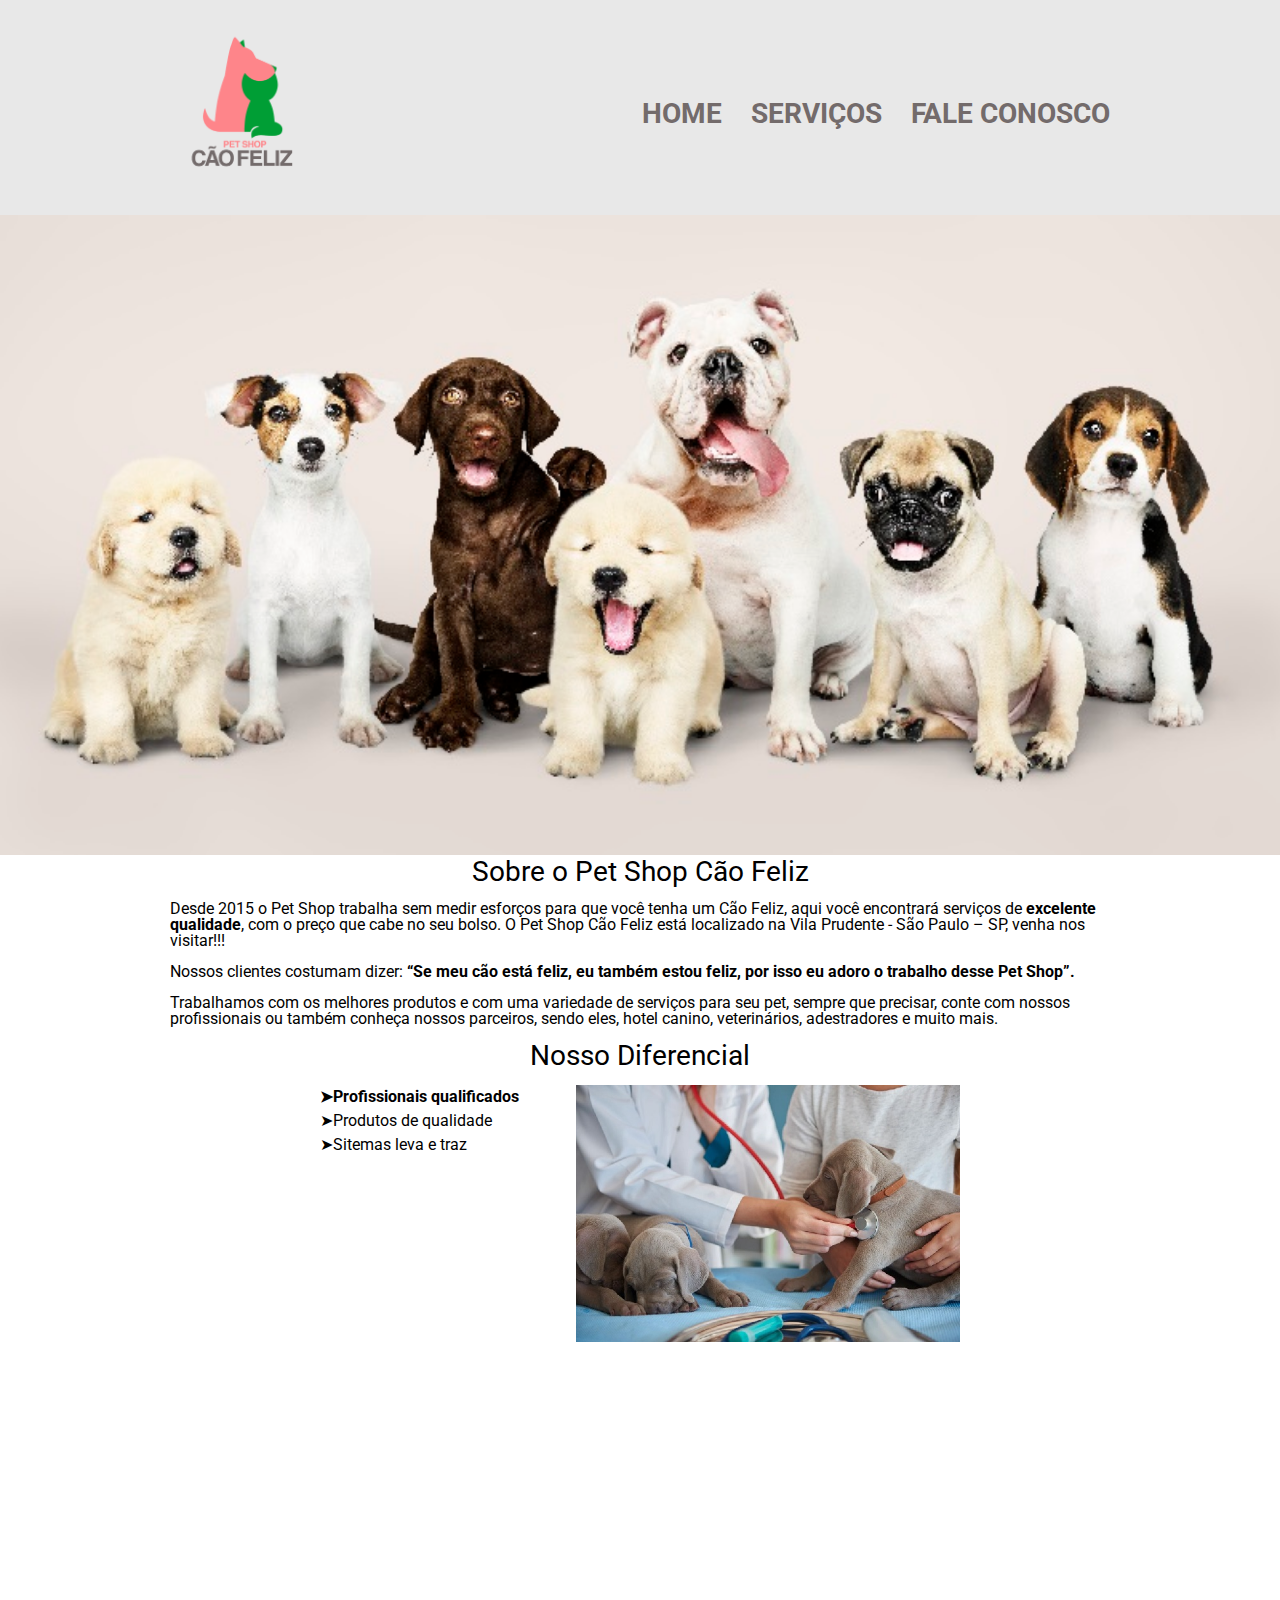
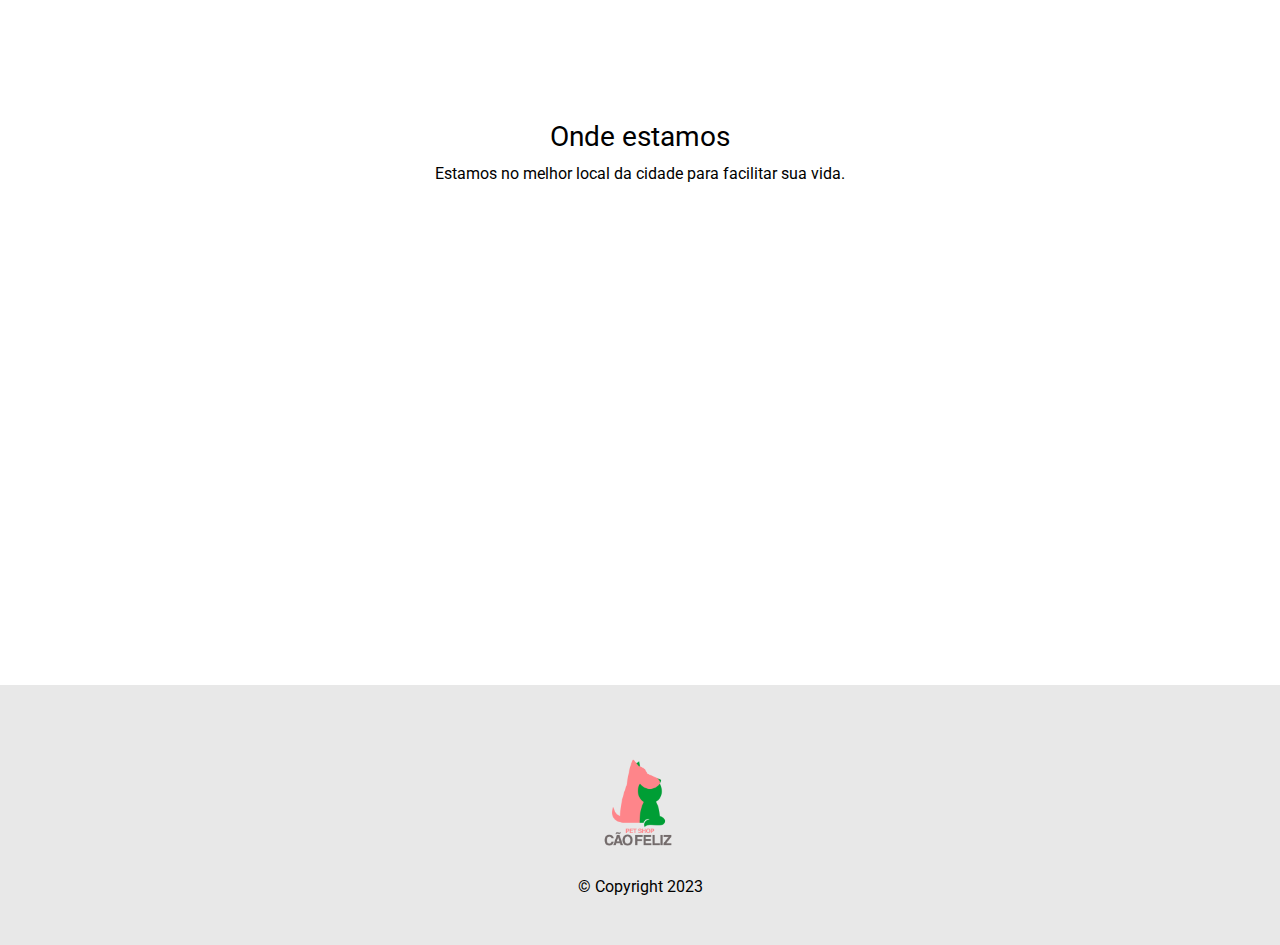
==== index.html @ 619564fd "Initial commit" ====
<!DOCTYPE html>
<html lang="pt-br">
  <head>
    <meta charset="UTF-8" />
    <meta name="viewport" content="width=device-width, initial-scale=1.0" />
    <link rel="stylesheet" href="reset.css" />
    <link rel="stylesheet" href="style.css" />
    <link rel="”stylesheet”" href="”https:fonts.gstatic.com”" />
    <link rel="preconnect" href="https://fonts.googleapis.com" />
    <link rel="preconnect" href="https://fonts.gstatic.com" crossorigin />
    <link
      href="https://fonts.googleapis.com/css2?family=Roboto:wght@300&display=swap"
      rel="stylesheet"
    />

    <title>Início - Pet Shop Cão Feliz</title>
  </head>
  <body>
    <header>
      <div class="box">
        <h1>
          <img
            width="150px"
            src="./assets/logo-pet-shop.png"
            alt="Logo do Pet Shop"
          />
        </h1>
        <nav>
          <ul>
            <li><a href="index.html">Home</a></li>
            <li><a href="servicos.html">Serviços</a></li>
            <li><a href="fale-conosco.html">Fale Conosco</a></li>
          </ul>
        </nav>
      </div>
    </header>
    <img class="destaque" src="./assets/destaque.jpg" />
    <main>
      <section class="principal">
        <h2 class="titulo-centralizado">Sobre o Pet Shop Cão Feliz</h2>
        <p>
          Desde 2015 o Pet Shop trabalha sem medir esforços para que você tenha
          um Cão Feliz, aqui você encontrará serviços de
          <strong>excelente qualidade</strong>, com o preço que cabe no seu
          bolso. O Pet Shop Cão Feliz está localizado na Vila Prudente - São
          Paulo – SP, venha nos visitar!!!
        </p>
        <p id="feedback">
          Nossos clientes costumam dizer:
          <strong>
            <em>
              “Se meu cão está feliz, eu também estou feliz, por isso eu adoro o
              trabalho desse Pet Shop”.
            </em>
          </strong>
        </p>
        <p>
          Trabalhamos com os melhores produtos e com uma variedade de serviços
          para seu pet, sempre que precisar, conte com nossos profissionais ou
          também conheça nossos parceiros, sendo eles, hotel canino,
          veterinários, adestradores e muito mais.
        </p>
      </section>
      <section class="diferencial">
        <h3 class="titulo-centralizado">Nosso Diferencial</h3>
        <div class="conteudo-diferencial">
          <ul class="lista-diferncial">
            <li class="itens">Profissionais qualificados</li>
            <li class="itens">Produtos de qualidade</li>
            <li class="itens">Sitemas leva e traz</li>
          </ul><img src="./assets/diferencial.jpg" class="imagemdiferencial" />
        </div>
        <div class="video">
          <iframe
            width="560"
            height="315"
            src="https://www.youtube.com/embed/0vutWsBoMyc?si=CyVcWeRvOJ2qDWlY"
            title="YouTube video player"
            frameborder="0"
            allow="accelerometer; autoplay; clipboard-write; encrypted-media; gyroscope; picture-in-picture; web-share"
            allowfullscreen
          ></iframe>
        </div>
      </section>
      <section class="mapa">
        <h3 class="titulo-centralizado">Onde estamos</h3>
        <p>Estamos no melhor local da cidade para facilitar sua vida.</p>
        <iframe
          src="https://www.google.com/maps/embed?pb=!1m18!1m12!1m3!1d3455.0068986060446!2d-50.15084369999999!3d-30.007958300000002!2m3!1f0!2f0!3f0!3m2!1i1024!2i768!4f13.1!3m3!1m2!1s0x951872d2ea3fbe69%3A0x73fd1d0c556432f4!2sAgropet%20Show!5e0!3m2!1spt-BR!2sbr!4v1699516138726!5m2!1spt-BR!2sbr"
          width="100%"
          height="450"
          style="border: 0"
          allowfullscreen=""
          loading="lazy"
          referrerpolicy="no-referrer-when-downgrade"
        ></iframe>
      </section>
    </main>
    <footer>
      <img
        width="100px"
        src="./assets/logo-pet-shop.png"
        alt="Logo do Pet Shop"
      />
      <p>&copy; Copyright 2023</p>
    </footer>
  </body>
</html>
---- style.css ----
body {
  font-family: 'Roboto', sans-serif;
}

header {
  background-color: #e8e8e8;
}

.box {
  width: 940px;
  position: relative;
  margin: 0 auto;
}

nav {
  position: absolute;
  top: 100px;
  right: 0;
}

nav li {
  display: inline-block;
  margin: 0 0 0 25px;
  font-size: 28px;
}

nav a {
  color: #736b6b;
  text-decoration: none;
  text-transform: uppercase;
  font-weight: bold;
}

nav a:hover {
  color: #009e35;
  text-decoration: underline;
}

.destaque {
  width: 100%;
}

.principal p {
  margin: 0 0 15px;
}

.principal strong {
  font-weight: bold;
}

.principal em {
  font-size: italic;
}

.titulo-centralizado {
  text-align: center;
  font-size: 28px;
  margin: 0 0 15px;
}

.servicos {
  width: 940px;
  margin: 0 auto;
}

.servicos li {
  display: inline-block;
  text-align: center;
  padding: 12px;
  margin: 1.5%;
  border: 2px solid #949494;
  border-radius: 10px;
}

.servicos li:hover {
  border-color: #009e35;
}

.servicos h2 {
  font-size: 25px;
  font-weight: bold;
  margin-bottom: 5px;
}

.servicos h2:hover {
  color: #009e35;
}

.servicos .descricao {
  font-size: 18px;
  margin-bottom: 5px;
}

.servicos .preco {
  font-size: 25px;
}

main {
  width: 940px;
  margin: 0 auto;
}

form {
  margin: 40px 0;
}

form label,
form legend {
  display: block;
  font-size: 20px;
  margin: 0 0 10px;
}

.input-text {
  display: block;
  margin: 0 0 20px;
  padding: 10px 25px;
  width: 50%;
}

.checkbox {
  margin: 20px 0;
}

.enviar {
  width: 40%;
  padding: 15px 0;
  background: #009e35;
  color: white;
  font-weight: bold;
  font-size: 18px;
  border: none;
  border-radius: 5px;
  cursor: pointer;
}

.enviar:hover {
  background: #fe858a;
}

table {
  margin: 20px 0 40px;
}

th {
  background: #555555;
  color: white;
  font-weight: bold;
}

th,
td {
  border: 1px solid #000000;
  padding: 8px 15px;
}

.conteudo-diferencial {
  width: 640px;
  margin: 0 auto;
}

.lista-diferncial {
  width: 40%;
  display: inline-block;
  vertical-align: top;
}

.itens {
  line-height: 1.5;
}

.itens:first-child {
  font-weight: bold;
}

.itens::before {
  content: '\27a4';
}

.imagemdiferencial {
  width: 60%;
}

.video {
  width: 560px;
  margin: 15px auto;
}

.mapa {
  padding: 30px 0;
}

.mapa p {
  margin: 0 0 20px;
  text-align: center;
}

footer {
  background-color: #e8e8e8;
  text-align: center;
  padding: 50px;
}
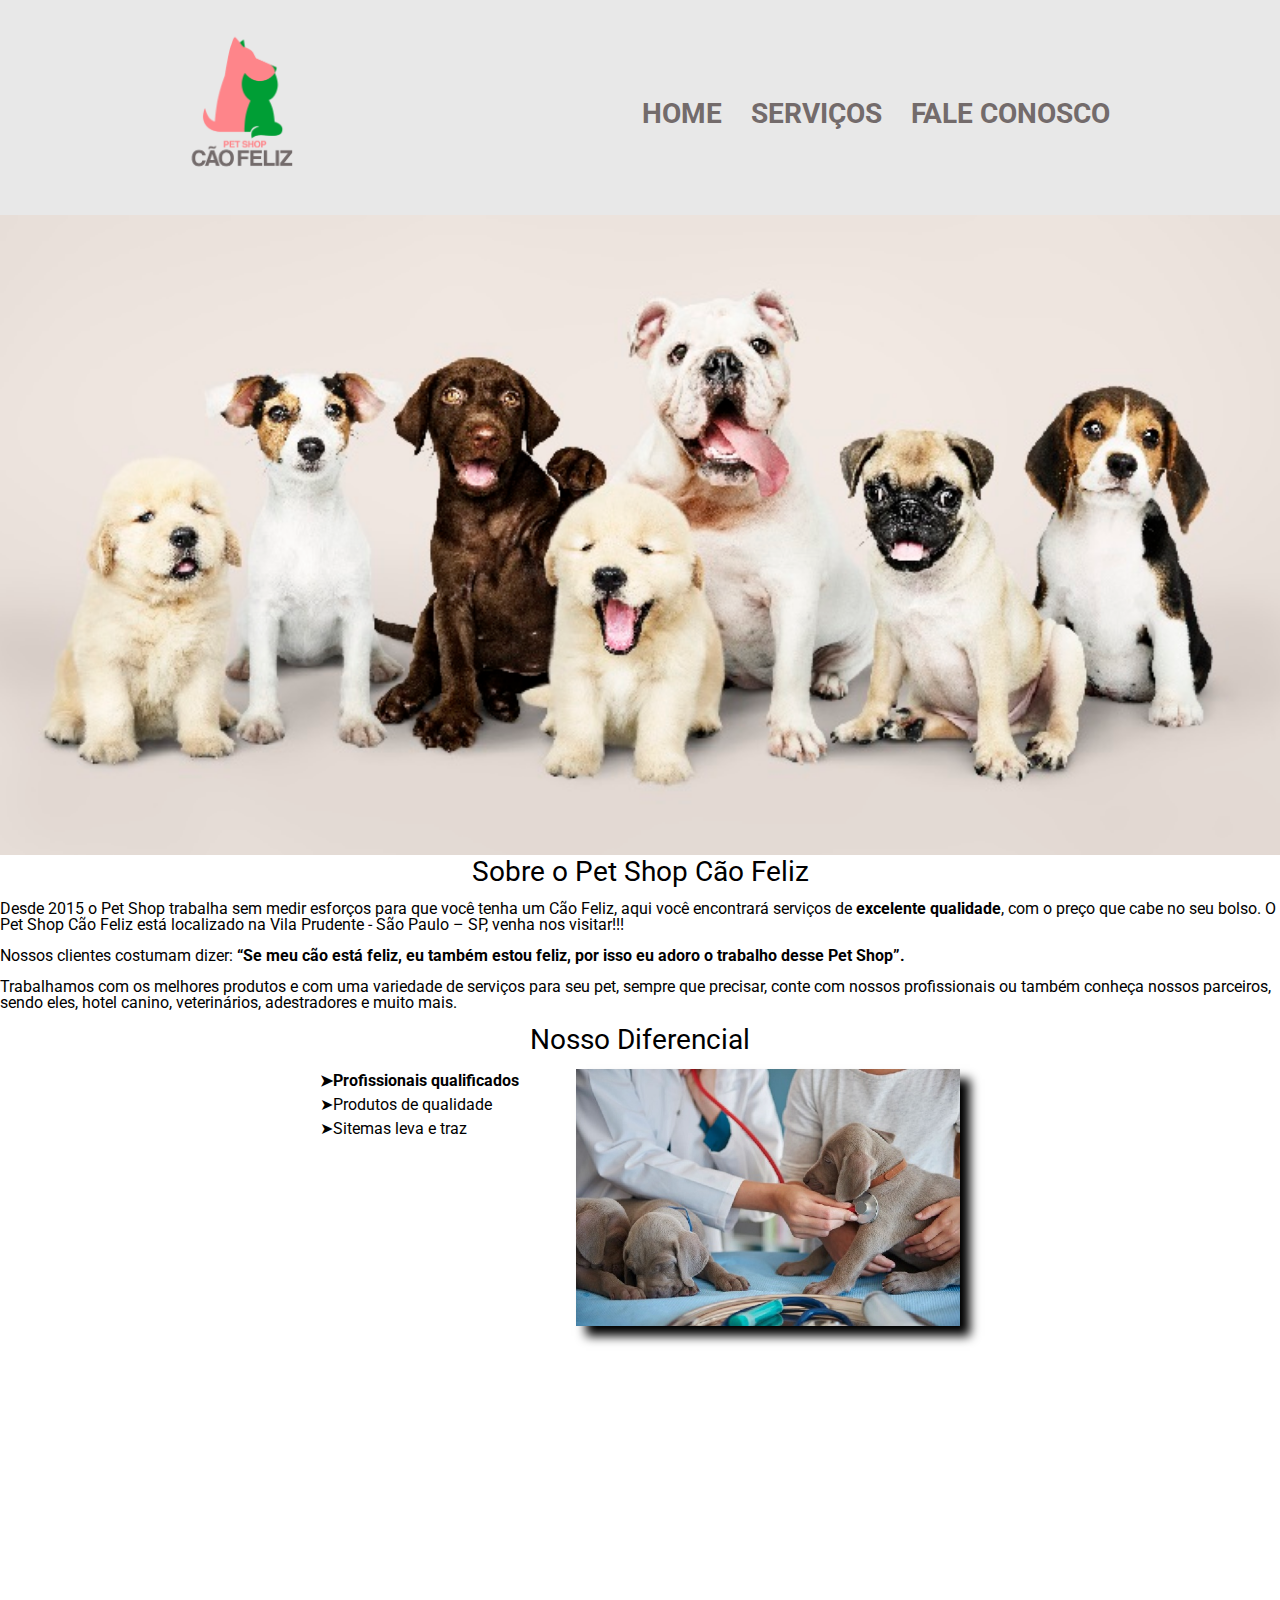
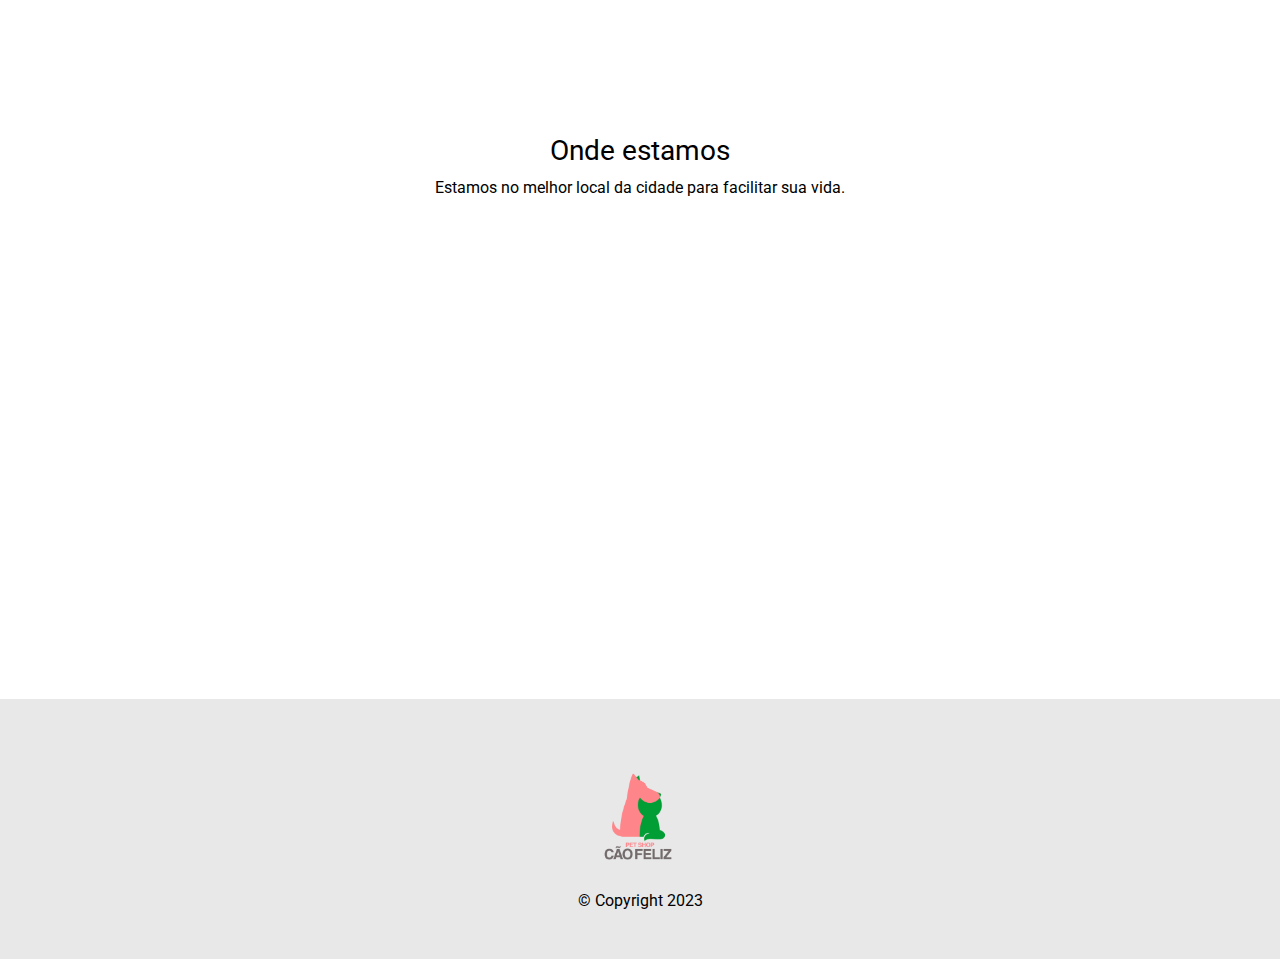
==== commit db9111ab: "Atualizando versão mobile" ====
--- a/index.html
+++ b/index.html
@@ -2,7 +2,7 @@
 <html lang="pt-br">
   <head>
     <meta charset="UTF-8" />
-    <meta name="viewport" content="width=device-width, initial-scale=1.0" />
+    <meta name="viewport" content="width=device-width" />
     <link rel="stylesheet" href="reset.css" />
     <link rel="stylesheet" href="style.css" />
     <link rel="”stylesheet”" href="”https:fonts.gstatic.com”" />
@@ -64,7 +64,7 @@
       <section class="diferencial">
         <h3 class="titulo-centralizado">Nosso Diferencial</h3>
         <div class="conteudo-diferencial">
-          <ul class="lista-diferncial">
+          <ul class="lista-diferencial">
             <li class="itens">Profissionais qualificados</li>
             <li class="itens">Produtos de qualidade</li>
             <li class="itens">Sitemas leva e traz</li>
@@ -72,7 +72,7 @@
         </div>
         <div class="video">
           <iframe
-            width="560"
+            width="100%"
             height="315"
             src="https://www.youtube.com/embed/0vutWsBoMyc?si=CyVcWeRvOJ2qDWlY"
             title="YouTube video player"
--- a/style.css
+++ b/style.css
@@ -95,7 +95,7 @@
   font-size: 25px;
 }
 
-main {
+.fale-menu {
   width: 940px;
   margin: 0 auto;
 }
@@ -159,12 +159,23 @@
   margin: 0 auto;
 }
 
-.lista-diferncial {
+.lista-diferencial {
   width: 40%;
   display: inline-block;
   vertical-align: top;
 }
 
+.imagemdiferencial {
+  width: 60%;
+  box-shadow: 10px 10px 10px 0 #000000;
+  margin-bottom: 30px;
+  transition: 400ms;
+}
+
+.imagemdiferencial:hover {
+  opacity: 0.3;
+}
+
 .itens {
   line-height: 1.5;
 }
@@ -175,10 +186,6 @@
 
 .itens::before {
   content: '\27a4';
-}
-
-.imagemdiferencial {
-  width: 60%;
 }
 
 .video {
@@ -200,3 +207,28 @@
   text-align: center;
   padding: 50px;
 }
+
+@media screen and (max-width: 480px) {
+  .box,
+  .principal,
+  .conteudo-diferencial,
+  .mapa,
+  .video {
+    width: auto;
+  }
+  h1 {
+    text-align: center;
+  }
+  nav {
+    text-align: center;
+    position: static;
+  }
+  nav a {
+    font-size: 18px;
+  }
+  .lista-diferencial,
+  .imagemdiferencial,
+  main {
+    width: 100%;
+  }
+}
